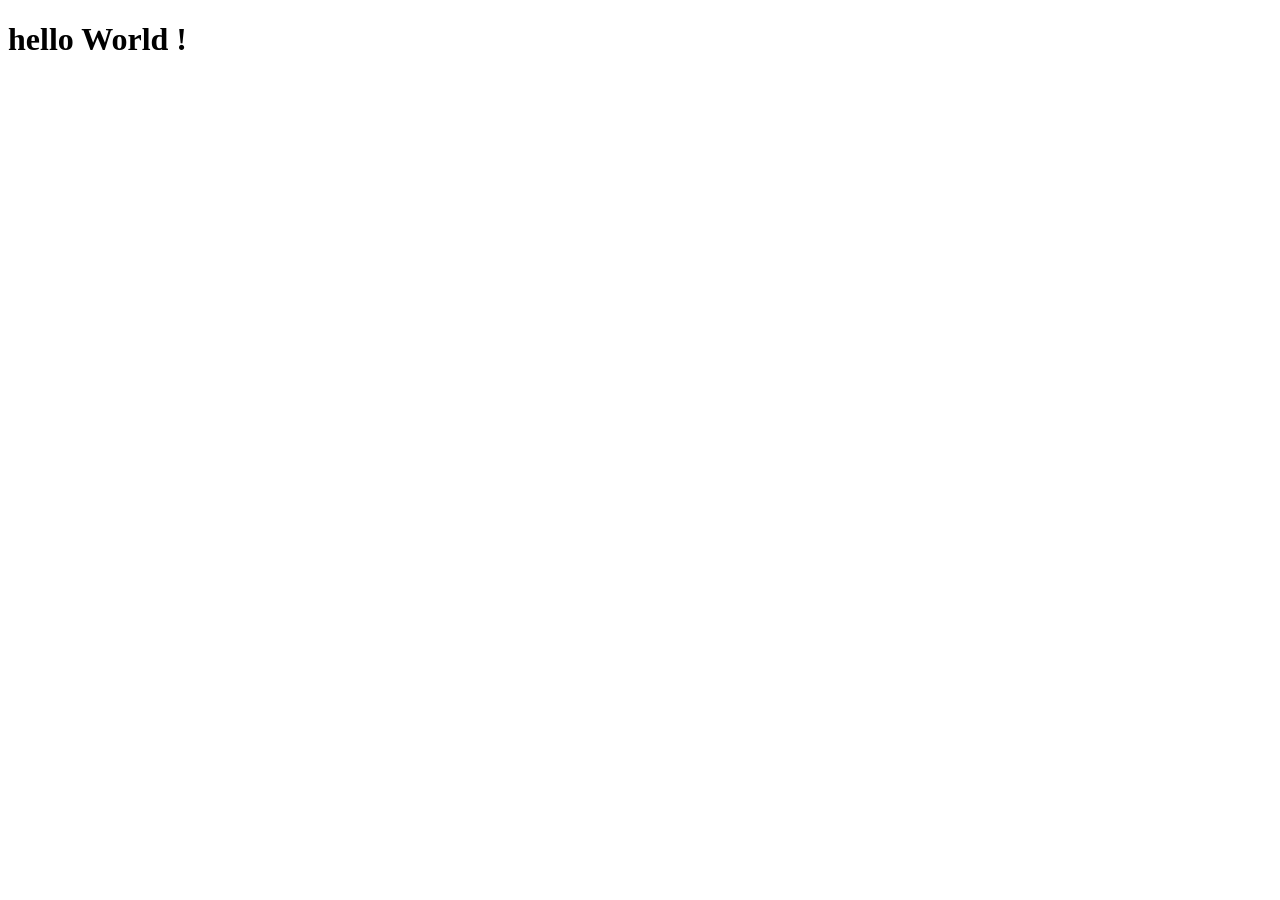
==== index.html @ 7cde6763 "rename to index.html" ====
<!DOCTYPE html>
<html lang="en">
<head>
    <meta charset="UTF-8">
    <meta name="viewport" content="width=device-width, initial-scale=1.0">
    <title> My Dedicated web page !</title>
</head>
<body>
    <h1>hello World !</h1>
</body>
</html>
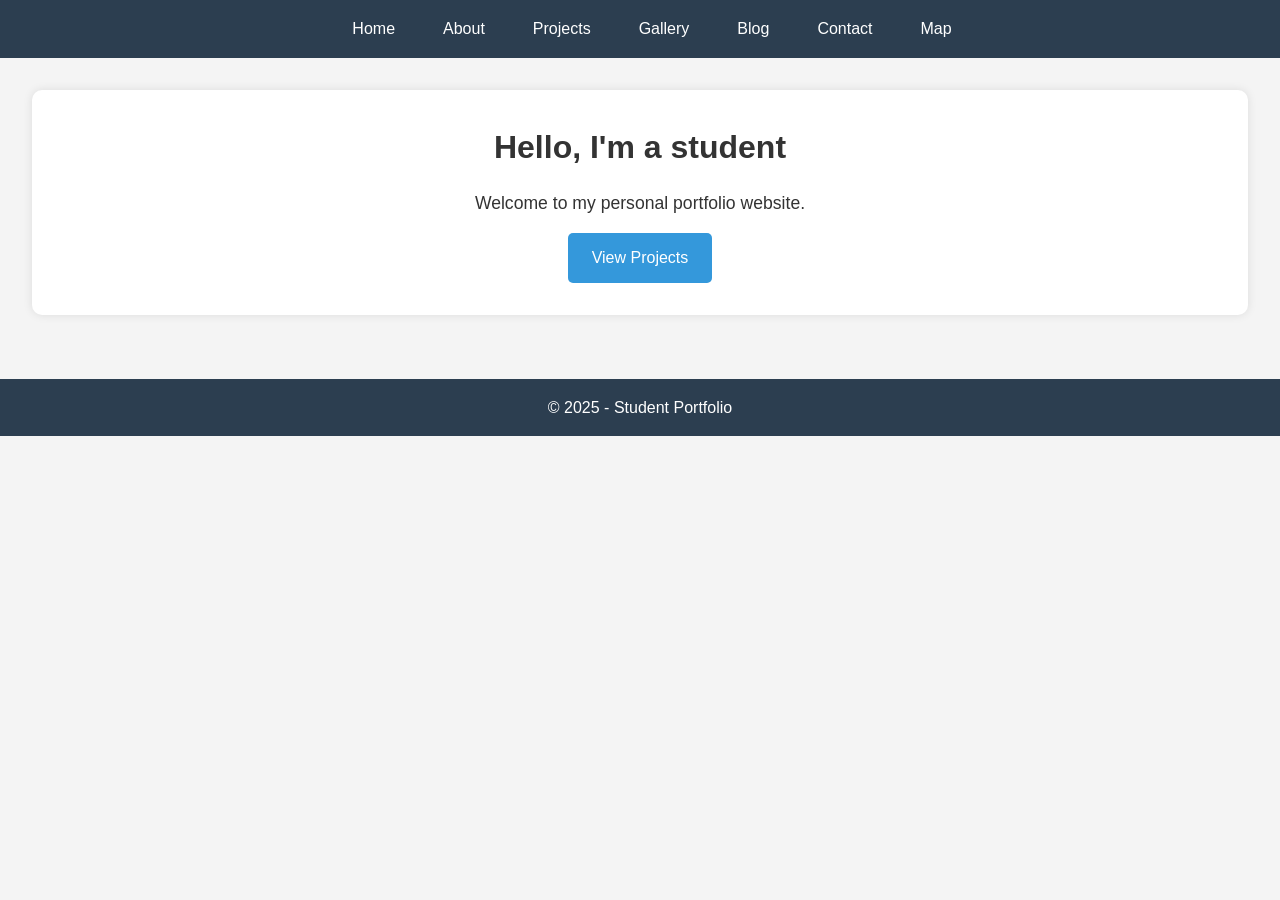
==== commit 0cafd005: "final result web page assignments" ====
--- a/index.html
+++ b/index.html
@@ -1,11 +1,36 @@
 <!DOCTYPE html>
 <html lang="en">
 <head>
-    <meta charset="UTF-8">
-    <meta name="viewport" content="width=device-width, initial-scale=1.0">
-    <title> My Dedicated web page !</title>
+  <meta charset="UTF-8" />
+  <meta name="viewport" content="width=device-width, initial-scale=1.0" />
+  <meta name="description" content="Personal portfolio website of a third-year student." />
+  <title>Home - My Portfolio</title>
+  <link rel="stylesheet" href="stylesheet.css" />
+  <link rel="icon" href="assets/img/favicon.ico" />
 </head>
 <body>
-    <h1>hello World !</h1>
+  <header>
+    <nav aria-label="Main navigation">
+      <ul>
+        <li><a href="index.html">Home</a></li>
+        <li><a href="about.html">About</a></li>
+        <li><a href="projects.html">Projects</a></li>
+        <li><a href="gallery.html">Gallery</a></li>
+        <li><a href="blog.html">Blog</a></li>
+        <li><a href="contact.html">Contact</a></li>
+        <li><a href="map.html">Map</a></li>
+      </ul>
+    </nav>
+  </header>
+  <main>
+    <section class="hero">
+      <h1>Hello, I'm a student</h1>
+      <p>Welcome to my personal portfolio website.</p>
+      <a href="projects.html" class="btn">View Projects</a>
+    </section>
+  </main>
+  <footer>
+    <p>&copy; 2025 - Student Portfolio</p>
+  </footer>
 </body>
-</html>+</html>
--- a/stylesheet.css
+++ b/stylesheet.css
@@ -0,0 +1,221 @@
+/* CSS Variables */
+:root {
+  --primary-color: #3498db;
+  --secondary-color: #2c3e50;
+  --background-color: #f4f4f4;
+  --text-color: #333;
+  --white: #fff;
+  --font-family: 'Segoe UI', sans-serif;
+}
+
+/* Reset & Base Styles */
+* {
+  margin: 0;
+  padding: 0;
+  box-sizing: border-box;
+}
+
+body {
+  font-family: var(--font-family);
+  font-size: 16px;
+  background-color: var(--background-color);
+  color: var(--text-color);
+  line-height: 1.6;
+}
+
+/* Header & Navigation */
+header {
+  background-color: var(--secondary-color);
+  padding: 1rem 0;
+}
+
+nav ul {
+  display: flex;
+  justify-content: center;
+  list-style: none;
+  gap: 1rem;
+  flex-wrap: wrap;
+}
+
+nav a {
+  color: var(--white);
+  text-decoration: none;
+  padding: 0.5rem 1rem;
+  transition: background-color 0.3s ease;
+}
+
+nav a:hover,
+nav a:focus {
+  background-color: var(--primary-color);
+  border-radius: 5px;
+}
+
+/* Main Content */
+main {
+  padding: 2rem;
+}
+
+/* Hero Section */
+.hero {
+  text-align: center;
+  padding: 2rem;
+  background-color: var(--white);
+  border-radius: 10px;
+  box-shadow: 0 0 10px rgba(0, 0, 0, 0.1);
+}
+
+.hero h1 {
+  font-size: 2rem;
+  margin-bottom: 1rem;
+}
+
+.hero p {
+  font-size: 1.1rem;
+  margin-bottom: 1rem;
+}
+
+.btn {
+  display: inline-block;
+  background-color: var(--primary-color);
+  color: var(--white);
+  padding: 0.75rem 1.5rem;
+  text-decoration: none;
+  border-radius: 5px;
+  transition: background-color 0.3s ease;
+}
+
+.btn:hover {
+  background-color: #2980b9;
+}
+
+/* Section Headings */
+section h2 {
+  margin-bottom: 1rem;
+  font-size: 1.5rem;
+  color: var(--secondary-color);
+}
+
+/* Articles & Projects */
+article {
+  margin-bottom: 2rem;
+  padding: 1rem;
+  background-color: var(--white);
+  border-radius: 8px;
+  box-shadow: 0 0 5px rgba(0, 0, 0, 0.05);
+}
+
+article img {
+  max-width: 100%;
+  height: auto;
+  margin-top: 0.5rem;
+  border-radius: 5px;
+}
+
+/* Gallery */
+figure {
+  margin-bottom: 1.5rem;
+  text-align: center;
+}
+
+figure img {
+  max-width: 100%;
+  height: auto;
+  border-radius: 8px;
+}
+
+figcaption {
+  margin-top: 0.5rem;
+  font-style: italic;
+  color: var(--text-color);
+}
+
+/* Blog List */
+ul {
+  list-style-type: disc;
+  padding-left: 1.5rem;
+}
+
+/* Form Styles */
+form {
+  background-color: var(--white);
+  padding: 2rem;
+  border-radius: 10px;
+  box-shadow: 0 0 10px rgba(0, 0, 0, 0.1);
+}
+
+fieldset {
+  border: 1px solid #ccc;
+  padding: 1rem;
+  margin-bottom: 1rem;
+}
+
+legend {
+  font-weight: bold;
+  padding: 0 0.5rem;
+}
+
+label {
+  display: block;
+  margin-top: 1rem;
+  font-weight: bold;
+}
+
+input,
+select,
+textarea {
+  width: 100%;
+  padding: 0.5rem;
+  margin-top: 0.3rem;
+  border: 1px solid #ccc;
+  border-radius: 5px;
+}
+
+input[type="submit"],
+input[type="reset"] {
+  width: auto;
+  margin-top: 1rem;
+  background-color: var(--primary-color);
+  color: var(--white);
+  border: none;
+  cursor: pointer;
+  padding: 0.5rem 1rem;
+}
+
+input[type="submit"]:hover,
+input[type="reset"]:hover {
+  background-color: #2980b9;
+}
+
+/* Iframe Section */
+iframe {
+  width: 100%;
+  max-width: 600px;
+  height: 350px;
+  border: none;
+  margin-bottom: 2rem;
+}
+
+/* Footer */
+footer {
+  background-color: var(--secondary-color);
+  color: var(--white);
+  text-align: center;
+  padding: 1rem;
+  margin-top: 2rem;
+}
+
+/* Responsive Design */
+@media (max-width: 768px) {
+  nav ul {
+    flex-direction: column;
+    align-items: center;
+  }
+
+  .hero h1 {
+    font-size: 1.5rem;
+  }
+
+  .btn {
+    padding: 0.5rem 1rem;
+  }
+}
